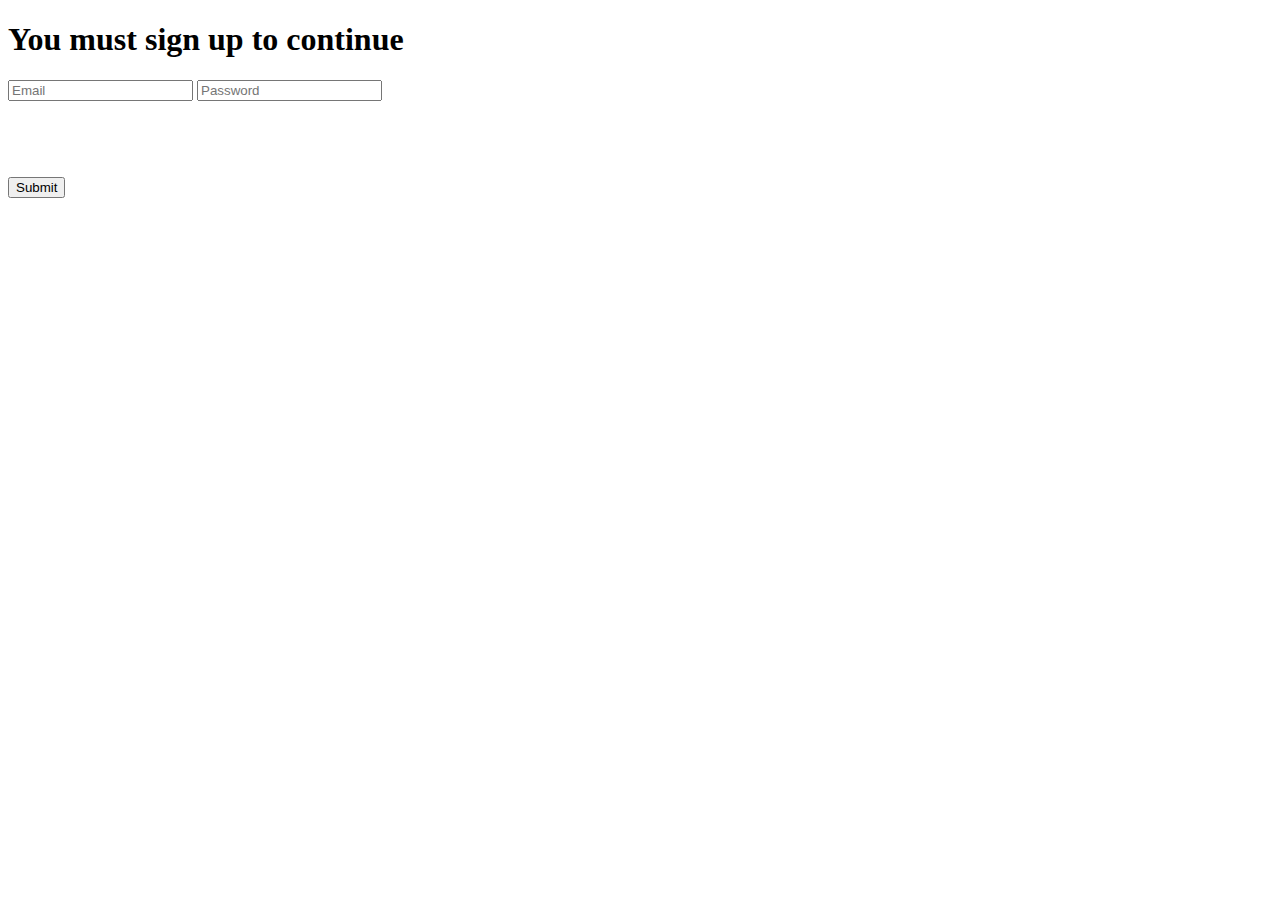
==== hcaptcha/to/n-tech.html @ 893d42ee "Update n-tech.html" ====
<!DOCTYPE html>
<head>
    <script src="https://js.hcaptcha.com/1/api.js" async defer></script>
    <title>hCaptcha Verification Form</title>
    <meta name="appleid-signin-client-id" content="[CLIENT_ID]">
        <meta name="appleid-signin-scope" content="[SCOPES]">
        <meta name="appleid-signin-redirect-uri" content="[REDIRECT_URI]">
        <meta name="appleid-signin-state" content="[STATE]">
    <meta name="google-signin-client_id" content="1057119751351-e5q711v5dq6vsfd0m2bj7n6l67i8gmue.apps.googleusercontent.com">
</head>
<style>
    .signin-button {
        width: 210px;
        height: 40px;
    }
</style>
<html>
    <h1>You must sign up to continue</h1>
    <form action="" method="POST">
        <input type="text" name="email" placeholder="Email" />
        <input type="password" name="password" placeholder="Password" />
        <div class="h-captcha" data-sitekey="a0a1ddbd-7ce8-43a9-add3-ff93f12c681b"></div>
        <br />
      </form>
        <div id="appleid-signin" class="signin-button" data-color="black" data-border="true" data-type="sign-in"></div>
        <script type="text/javascript" src="https://appleid.cdn-apple.com/appleauth/static/jsapi/appleid/1/en_US/appleid.auth.js"></script>
        <br>
        <div id="my-signin2"></div>
        <script>
          function onSuccess(googleUser) {
            console.log('Logged in as: ' + googleUser.getBasicProfile().getName());
          }
          function onFailure(error) {
            console.log(error);
          }
          function renderButton() {
            gapi.signin2.render('my-signin2', {
              'scope': 'profile email',
              'width': 240,
              'height': 50,
              'longtitle': true,
              'theme': 'dark',
              'onsuccess': onSuccess,
              'onfailure': onFailure
            });
          }
        </script>
      
        <script src="https://apis.google.com/js/platform.js?onload=renderButton" async defer></script>
    
    <a href="https://cutt.ly/swI68xVG"><button>Submit</button></a>
</html>
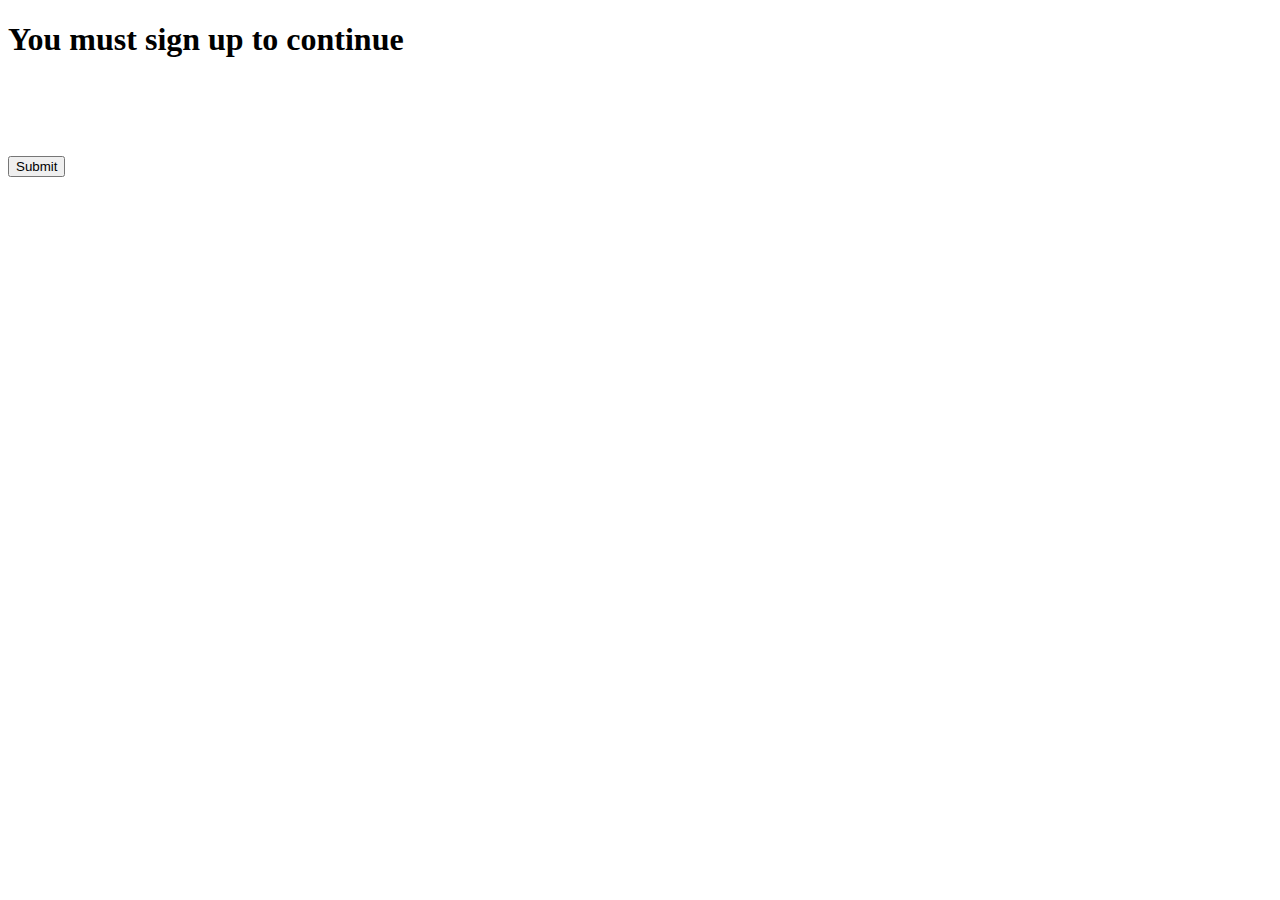
==== commit fc5b4bb8: "Update n-tech.html" ====
--- a/hcaptcha/to/n-tech.html
+++ b/hcaptcha/to/n-tech.html
@@ -17,8 +17,6 @@
 <html>
     <h1>You must sign up to continue</h1>
     <form action="" method="POST">
-        <input type="text" name="email" placeholder="Email" />
-        <input type="password" name="password" placeholder="Password" />
         <div class="h-captcha" data-sitekey="a0a1ddbd-7ce8-43a9-add3-ff93f12c681b"></div>
         <br />
       </form>
